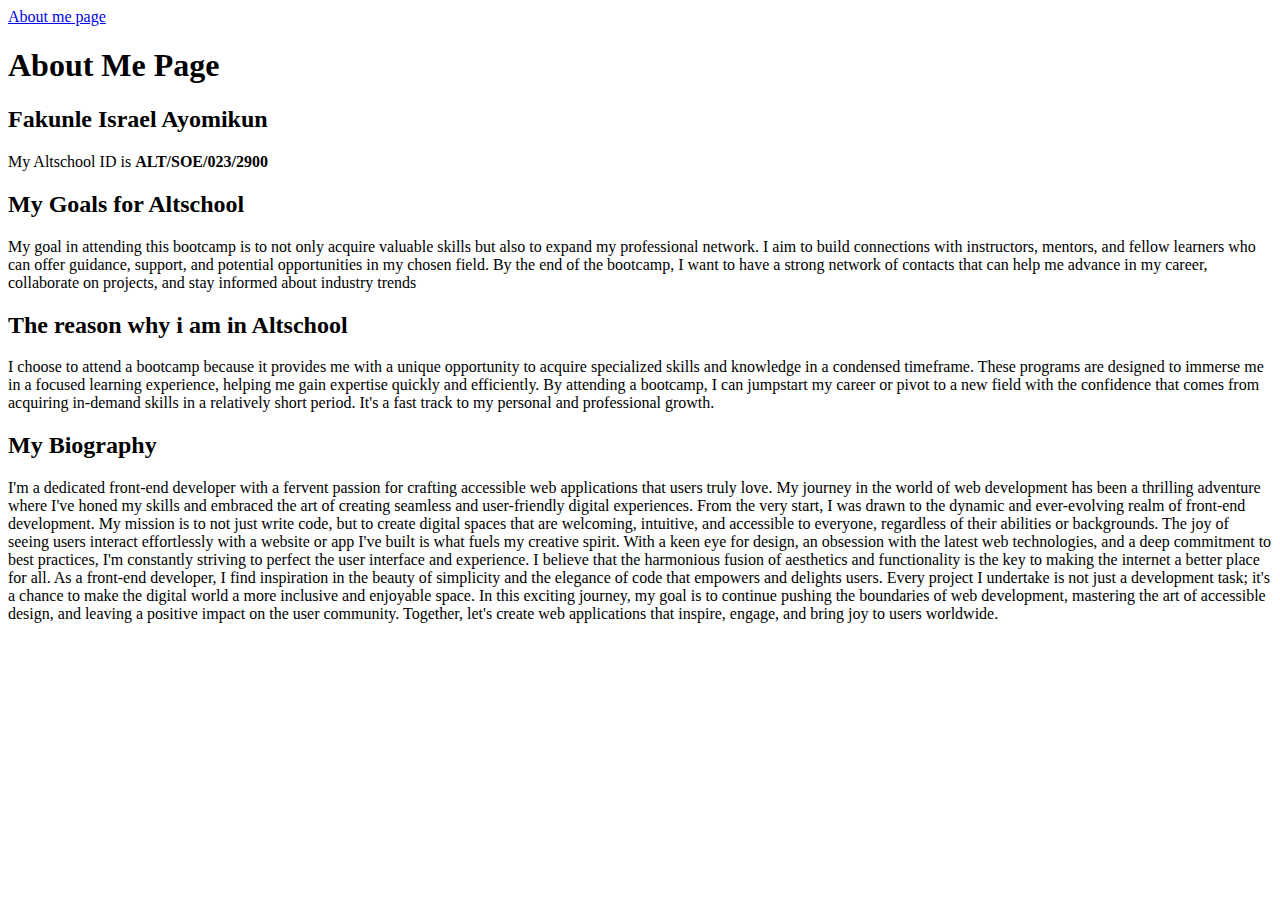
==== index.html @ d6f35945 "completed the project" ====
<!DOCTYPE html>
<html lang="en">
  <head>
    <meta charset="UTF-8" />
    <meta name="viewport" content="width=device-width, initial-scale=1.0" />
    <title>Document</title>
  </head>
  <body>
    <nav><a href="form.html">About me page</a></nav>
    <header>
      <h1>About Me Page</h1>
    </header>
    <main id="main">
      <h2>Fakunle Israel Ayomikun</h2>
      <p>My Altschool ID is <b>ALT/SOE/023/2900</b></p>
      <section id="goal">
        <h2>My Goals for Altschool</h2>
        <p>
          My goal in attending this bootcamp is to not only acquire valuable
          skills but also to expand my professional network. I aim to build
          connections with instructors, mentors, and fellow learners who can
          offer guidance, support, and potential opportunities in my chosen
          field. By the end of the bootcamp, I want to have a strong network of
          contacts that can help me advance in my career, collaborate on
          projects, and stay informed about industry trends
        </p>
      </section>
      <section id="reason">
        <h2>The reason why i am in Altschool</h2>
        <p>
          I choose to attend a bootcamp because it provides me with a unique
          opportunity to acquire specialized skills and knowledge in a condensed
          timeframe. These programs are designed to immerse me in a focused
          learning experience, helping me gain expertise quickly and
          efficiently. By attending a bootcamp, I can jumpstart my career or
          pivot to a new field with the confidence that comes from acquiring
          in-demand skills in a relatively short period. It's a fast track to my
          personal and professional growth.
        </p>
      </section>
      <section id="biography">
        <h2>My Biography</h2>
        <p>
          I'm a dedicated front-end developer with a fervent passion for
          crafting accessible web applications that users truly love. My journey
          in the world of web development has been a thrilling adventure where
          I've honed my skills and embraced the art of creating seamless and
          user-friendly digital experiences. From the very start, I was drawn to
          the dynamic and ever-evolving realm of front-end development. My
          mission is to not just write code, but to create digital spaces that
          are welcoming, intuitive, and accessible to everyone, regardless of
          their abilities or backgrounds. The joy of seeing users interact
          effortlessly with a website or app I've built is what fuels my
          creative spirit. With a keen eye for design, an obsession with the
          latest web technologies, and a deep commitment to best practices, I'm
          constantly striving to perfect the user interface and experience. I
          believe that the harmonious fusion of aesthetics and functionality is
          the key to making the internet a better place for all. As a front-end
          developer, I find inspiration in the beauty of simplicity and the
          elegance of code that empowers and delights users. Every project I
          undertake is not just a development task; it's a chance to make the
          digital world a more inclusive and enjoyable space. In this exciting
          journey, my goal is to continue pushing the boundaries of web
          development, mastering the art of accessible design, and leaving a
          positive impact on the user community. Together, let's create web
          applications that inspire, engage, and bring joy to users worldwide.
        </p>
      </section>
    </main>
  </body>
</html>
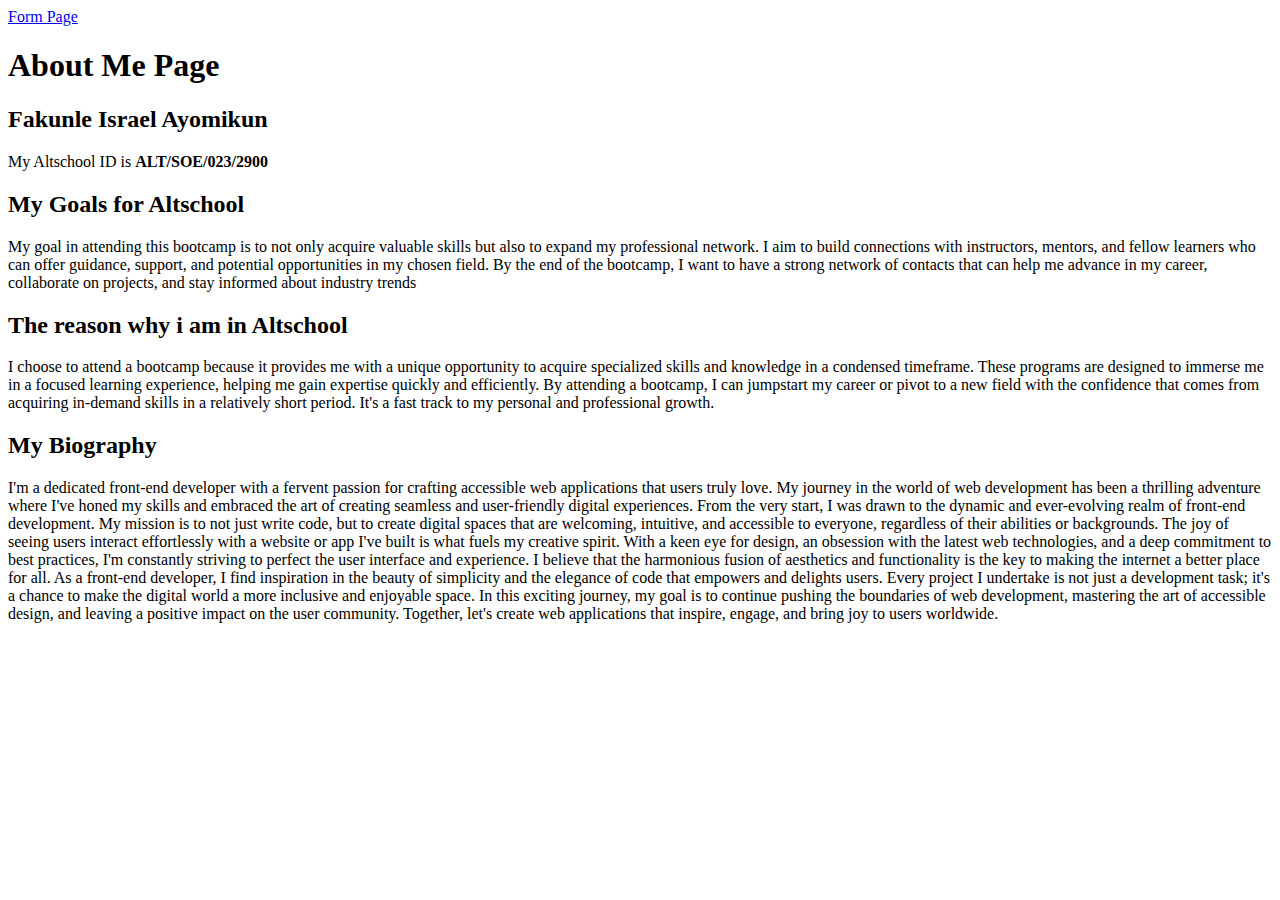
==== commit 7b558491: "adjusted the links" ====
--- a/index.html
+++ b/index.html
@@ -6,7 +6,7 @@
     <title>Document</title>
   </head>
   <body>
-    <nav><a href="form.html">About me page</a></nav>
+    <nav><a href="form.html">Form Page</a></nav>
     <header>
       <h1>About Me Page</h1>
     </header>
